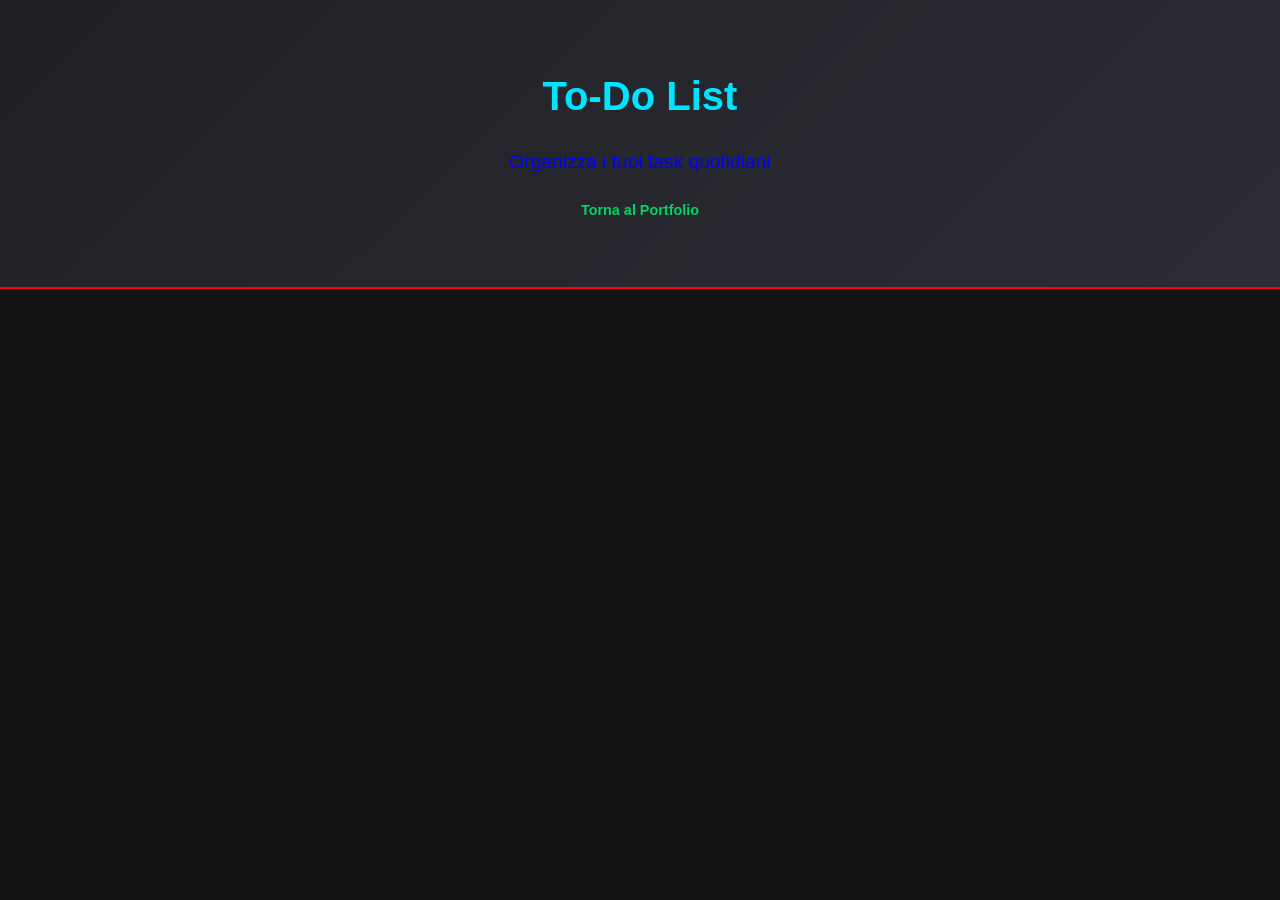
==== to-do_list.html @ 1c74fb39 "miglioramento style e aggiunta to-do list" ====
<!DOCTYPE html>
<html lang="it">
<head>
    <meta charset="UTF-8">
    <meta name="viewport" content="width=device-width, initial-scale=1.0">
    <title>La mia To-Do List | Mattia Spina</title>
    <link rel="stylesheet" href="style.css">
</head>
<body>

    <header>
        <h1>To-Do <span>List</span></h1>
        <p>Organizza i tuoi task quotidiani</p>
        <a href="index.html" style="margin-top: 15px; font-size: 0.9rem; padding: 5px 15px;"> Torna al Portfolio</a>
    </header>

</body>
</html>
---- style.css ----
body {
    font-family: 'Segoe UI', Tahoma, Geneva, Verdana, sans-serif;
    line-height: 1.6;
    margin: 0;
    padding: 0;
    background-color: #121214;
    color: #e1e1e6;
}

header {
    background: linear-gradient(135deg, #202024, #2c2c36);
    padding: 4rem 2rem;
    text-align: center;
    border-bottom: 2px solid #ff0000;
}

header h1 {
    margin: 0;
    color: #00e5ff;
    font-size: 2.5rem;
}

header p {
    color: #0000ff;
    font-size: 1.2rem;
}

section {
    padding: 3rem 2rem;
    max-width: 800px;
    margin: auto;
}

h2 {
    color: #ff0000; 
    border-bottom: 1px solid #29292e;
    padding-bottom: 0.5rem;
}

.profile-img {
    display: block;
    width: 150px;
    height: 150px;
    object-fit: cover;
    border-radius: 50%;
    border: 3px solid #ff0000;
    margin: 1.5rem 0;
}

ul {
    list-style: none;
    padding: 0;
}

ul li {
    background: #202024;
    padding: 1.5rem;
    margin-bottom: 1rem;
    border-radius: 8px;
    border-left: 4px solid #ff0000;
}

a {
    color: #04d361; 
    text-decoration: none;
    font-weight: bold;
}

a:hover {
    text-decoration: underline; 
}

footer {
    text-align: center;
    padding: 3rem;
    background: #202024;
    color: #a8a8b3;
}
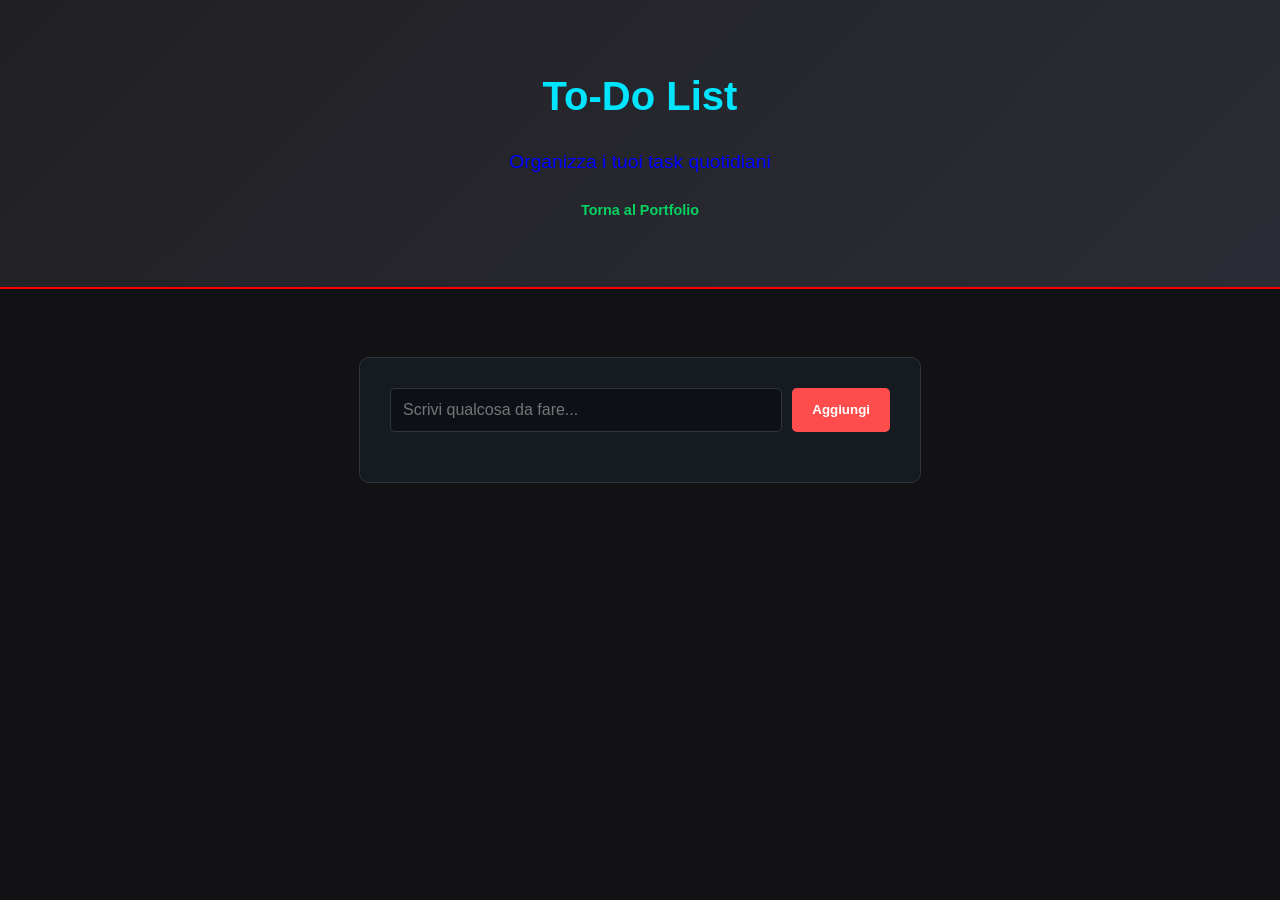
==== commit cb19ada2: "to-do list completa" ====
--- a/to-do_list.html
+++ b/to-do_list.html
@@ -14,5 +14,92 @@
         <a href="index.html" style="margin-top: 15px; font-size: 0.9rem; padding: 5px 15px;"> Torna al Portfolio</a>
     </header>
 
+    <section id="todo-section">
+        <div class="todo-box">
+            <div class="todo-input-container">
+                <input type="text" id="task-input" placeholder="Scrivi qualcosa da fare...">
+                <button id="add-btn">Aggiungi</button>
+            </div>
+            <ul id="task-list"></ul>
+        </div>
+    </section>
+
+    <script>
+        taskInput = document.getElementById('task-input');
+        addBtn = document.getElementById('add-btn');
+        taskList = document.getElementById('task-list');
+
+        function addTask() {
+            taskText = taskInput.value.trim();
+
+            if (taskText === "") {
+                alert("Scrivi qualcosa prima di aggiungere!");
+                return;
+            }
+
+            li = document.createElement('li');
+            
+            checkbox = document.createElement('input');
+            checkbox.type = "checkbox";
+            checkbox.className = "task-check";
+            li.appendChild(checkbox);
+            
+            spanText = document.createElement('span');
+            spanText.textContent = taskText;
+            li.appendChild(spanText);
+
+            deleteBtn = document.createElement('button');
+            deleteBtn.textContent = "×";
+            deleteBtn.className = "delete-btn";
+            li.appendChild(deleteBtn);
+
+            taskList.appendChild(li);
+            taskInput.value = "";
+            
+            saveData();
+        }
+
+        taskList.addEventListener('click', function(evento) {
+            if (evento.target.className === "task-check") {
+                evento.target.parentElement.classList.toggle('checked');
+                saveData();
+            } 
+            else if (evento.target.tagName === "BUTTON") {
+                evento.target.parentElement.remove();
+                saveData();
+            }
+        });
+
+        taskList.addEventListener('change', function() {
+            saveData();
+        });
+
+        function saveData() {
+            checks = taskList.querySelectorAll('.task-check');
+            for (i = 0; i < checks.length; i++) {
+                if (checks[i].checked) {
+                    checks[i].setAttribute('checked', 'checked');
+                } else {
+                    checks[i].removeAttribute('checked');
+                }
+            }
+            localStorage.setItem("todoData", taskList.innerHTML);
+        }
+
+        function showTask() {
+            taskList.innerHTML = localStorage.getItem("todoData") || "";
+        }
+
+        addBtn.addEventListener('click', addTask);
+
+        taskInput.addEventListener('keypress', function(evento) {
+            if (evento.key === 'Enter') {
+                addTask();
+            }
+        });
+
+        showTask();
+    </script>
+
 </body>
 </html>
--- a/style.css
+++ b/style.css
@@ -75,4 +75,113 @@
     padding: 3rem;
     background: #202024;
     color: #a8a8b3;
-}+}
+
+.todo-box {
+    background-color: #161b22;
+    padding: 30px;            
+    border-radius: 10px;      
+    border: 1px solid #30363d; 
+    max-width: 500px;         
+    margin: 20px auto 0 auto;  
+}
+
+.todo-input-container {
+    display: flex;            
+    gap: 10px;              
+    margin-bottom: 20px;      
+}
+
+#task-input {
+    flex: 1;                
+    padding: 12px;             
+    border-radius: 5px;       
+    border: 1px solid #30363d; 
+    background-color: #0d1117; 
+    color: white;             
+    font-size: 1rem;
+}
+
+#task-input:focus {
+    outline: none;            
+    border-color: #ff4d4d;   
+}
+
+#add-btn {
+    background-color: #ff4d4d;
+    color: white;            
+    border: none;            
+    padding: 12px 20px;        
+    border-radius: 5px;      
+    font-weight: bold;        
+    cursor: pointer;          
+}
+
+#add-btn:hover {
+    background-color: #cc0000;
+}
+
+#task-list {
+    list-style: none;       
+    padding: 0;                
+    margin: 0;
+}
+
+#task-list li {
+    display: flex;            
+    justify-content: space-between; 
+    align-items: center;    
+    background-color: #0d1117; 
+    padding: 12px 15px;       
+    margin-bottom: 10px;      
+    border-radius: 5px;      
+    border-left: 4px solid #ff4d4d; 
+}
+
+.delete-btn {
+    background: none;          
+    border: 1px solid #ff4d4d;  
+    color: #ff4d4d;             
+    padding: 5px 10px;
+    border-radius: 3px;
+    cursor: pointer;
+    font-size: 0.8rem;
+    transition: 0.2s;
+}
+
+.delete-btn:hover {
+    background-color: #ff4d4d;
+    color: white;              
+}
+
+#task-list li.checked span {
+    text-decoration: line-through;
+    color: #8b949e;
+}
+
+#task-list li.checked {
+    border-left-color: #8b949e;
+    opacity: 0.6;
+}
+
+.task-check {
+    appearance: none;
+    -webkit-appearance: none;
+    width: 18px;
+    height: 18px;
+    border: 2px solid #ff4d4d;
+    border-radius: 50%;
+    cursor: pointer;
+    margin-right: 15px;
+    display: inline-block;
+    position: relative;
+    vertical-align: middle;
+    transition: 0.2s;
+}
+
+.task-check:checked {
+    background-color: #ff4d4d;
+    background-image: url("data:image/svg+xml,%3Csvg xmlns='http://www.w3.org/2000/svg' viewBox='0 0 24 24' fill='white' width='12px' height='12px'%3E%3Cpath d='M0 0h24v24H0z' fill='none'/%3E%3Cpath d='M9 16.17L4.83 12l-1.42 1.41L9 19 21 7l-1.41-1.41z'/%3E%3C/svg%3E");
+    background-repeat: no-repeat;
+    background-position: center;
+}
